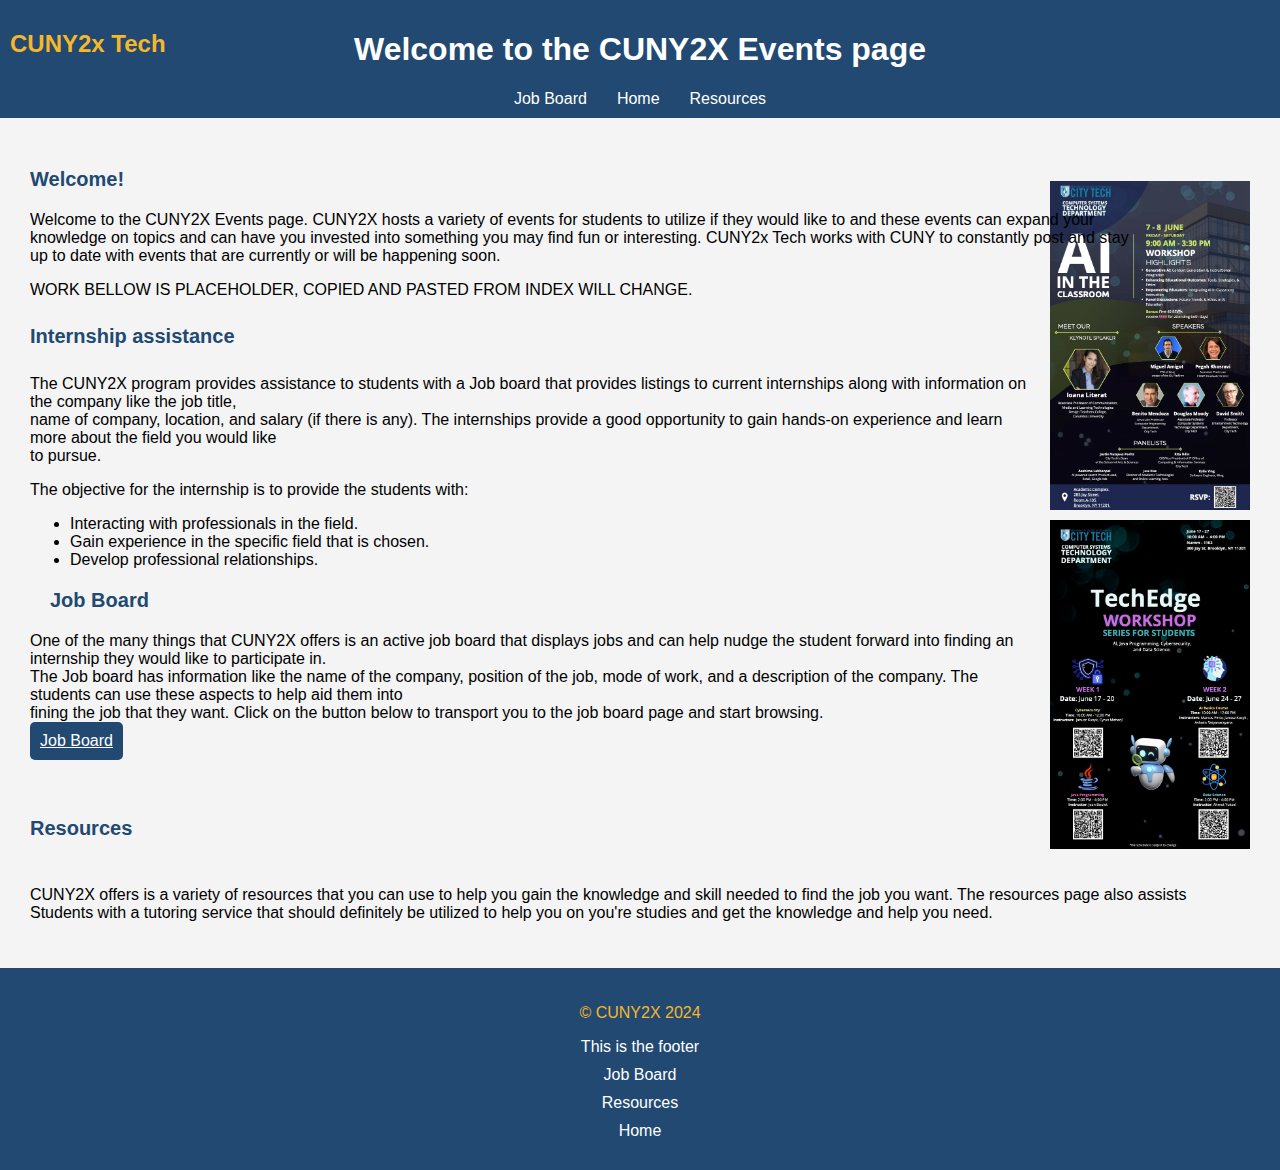
==== Events.html @ 762ca5d8 "Created event page, added images with hyperlinks to pdf version that can redirect to page where they" ====
<!DOCTYPE html>
<html lang="en">
<head>
    <meta charset="UTF-8">
    <title>Events page</title>
    <link rel="stylesheet" href="Events.css">
</head>
<header>
    <h1>Welcome to the CUNY2X Events page</h1> <!-- Header for the landing page  -->
    <h2>CUNY2x Tech</h2>
    <nav class="navbar">
        <ul>
            <li><a href="Job_Board.html">Job Board</a></li>
            <li><a href="Index.html">Home</a></li>
            <li><a href="Resources.html">Resources</a></li>
        </ul>
    </nav>
</header>
<body>
<div class="main-content">
<h3> Welcome! </h3>
<p> Welcome to the CUNY2X Events page. CUNY2X hosts a variety of events for students to utilize if they would like to and these events can expand your <br>
    knowledge on topics and can have you invested into something you may find fun or interesting. CUNY2x Tech works with CUNY to constantly post and stay <br>
    up to date with events that are currently or will be happening soon.
<div class="image-container">
    <a href="CST_AI_Event.pdf">
        <img src="CST_AI_Event.jpg" alt="Image 1" class="stacked-image">
    </a>
    <a href="TechEdge_Workshop_Series.pdf" >
        <img src="TechEdge_Workshop_Series.jpg" alt="Image 2" class="stacked-image">
    </a>
</div>
    WORK BELLOW IS PLACEHOLDER, COPIED AND PASTED FROM INDEX WILL CHANGE.
    <h4> Internship assistance </h4>
<p>The CUNY2X program provides assistance to students with a Job board that provides listings to current internships along with information on the company like the job title,<br>
    name of company, location, and salary (if there is any). The internships provide a good opportunity to gain hands-on experience and learn more about the field you would like <br>
    to pursue.</p>
<p>The objective for the internship is to provide the students with: </p>
<ul>
    <li>Interacting with professionals in the field.</li>
    <li>Gain experience in the specific field that is chosen.</li>
    <li>Develop professional relationships.</li>
</ul>

<h5> Job Board</h5>
<p> One of the many things that CUNY2X offers is an active job board that displays jobs and can help nudge the student forward into finding an internship they would like to participate in. <br>
    The Job board has information like the name of the company, position of the job, mode of work, and a description of the company. The students can use these aspects to help aid them into <br>
    fining the job that they want. Click on the button below to transport you to the job board page and start browsing. <br>
    <a href="Job_Board.html" class="button">Job Board</a>
</p>
<h6> Resources</h6>
<p> CUNY2X offers is a variety of resources that you can use to help you gain the knowledge and skill needed to find the job you want. The resources page also assists <br>
    Students with a tutoring service that should definitely be utilized to help you on you're studies and get the knowledge and help you need.
</p>

</div>
<footer class="footer">
    <div class="footer-content">
        <p>&copy; CUNY2X 2024</p>
        <p1>This is the footer</p1>
        <ul class="footer-links">
            <li><a href="Job_Board.html">Job Board</a> </li>
            <li><a href="Resources.html">Resources</a></li>
            <li><a href="Index.html">Home</a> </li>
        </ul>
    </div>
</footer>
</body>
</html>
---- Events.css ----
body {
    font-family: Arial, sans-serif;
    margin: 0;
    padding: 0;
    background-color: #f4f4f4;
}

header {
    background: #214971;
    color: #ffffff;
    padding: 10px 0;
    text-align: center;
    margin: 0;
}

h1 {
    color: white;
}

h2 {
    color: #F6B72B;
    position: absolute;
    top: 10px;
    left: 10px;
    height: 90px;
}

h3, h4, h5, h6{
    color: #214971;
    font-family: Arial, sans-serif;
    font-size: 20px;
}

h5 {
    margin: 20px;
}

a {
    display: block;
    margin-bottom: 10px;
}

.button {
    display: inline-block;
    background: #214971;
    color: #ffffff;
    border: none;
    padding: 10px;
    cursor: pointer;
    border-radius: 5px;
}

.navbar {
    background-color: #214971;
    overflow: hidden;
    justify-content: center;
    display: flex;
}

.navbar ul {
    list-style: none;
    margin: 0;
    padding: 0;
    display: flex;
}

.navbar a {
    display: inline;
    color: white;
    text-align: center;
    padding: 1px 15px;
    text-decoration: none;
}

.navbar a:hover {
    background-color: #ddd;
    color: black;
}

p {
    font-family: Arial, serif;
    font-size: 16px;
}

.footer {
    background-color: #214971;
    color: #F6B72B;
    padding: 20px 0;
    text-align: center;
}

.footer-links {
    list-style: none;
    padding: 0;
    margin: 10px 0 0;
    display: block;
    justify-content: center;
}

.footer-links a {
    color: white;
    text-decoration: none;
}

p1 {
    color: white;
}


.main-content {
    margin: 10px; /* Adjust these values to control the margin of the main content */
    background-color: #f4f4f4;
    padding: 20px;
    border-radius: 5px;
}

.image-container {
    width: auto;
    float: right;
    text-align: center;
    margin-top: -100px; /* Move the images up by 10px; adjust as needed */
    margin-left: 20px;
}

.stacked-image {
    display: block;
    margin-bottom: 10px;
    width: 100%;
    height: auto;
    max-width: 200px;
}
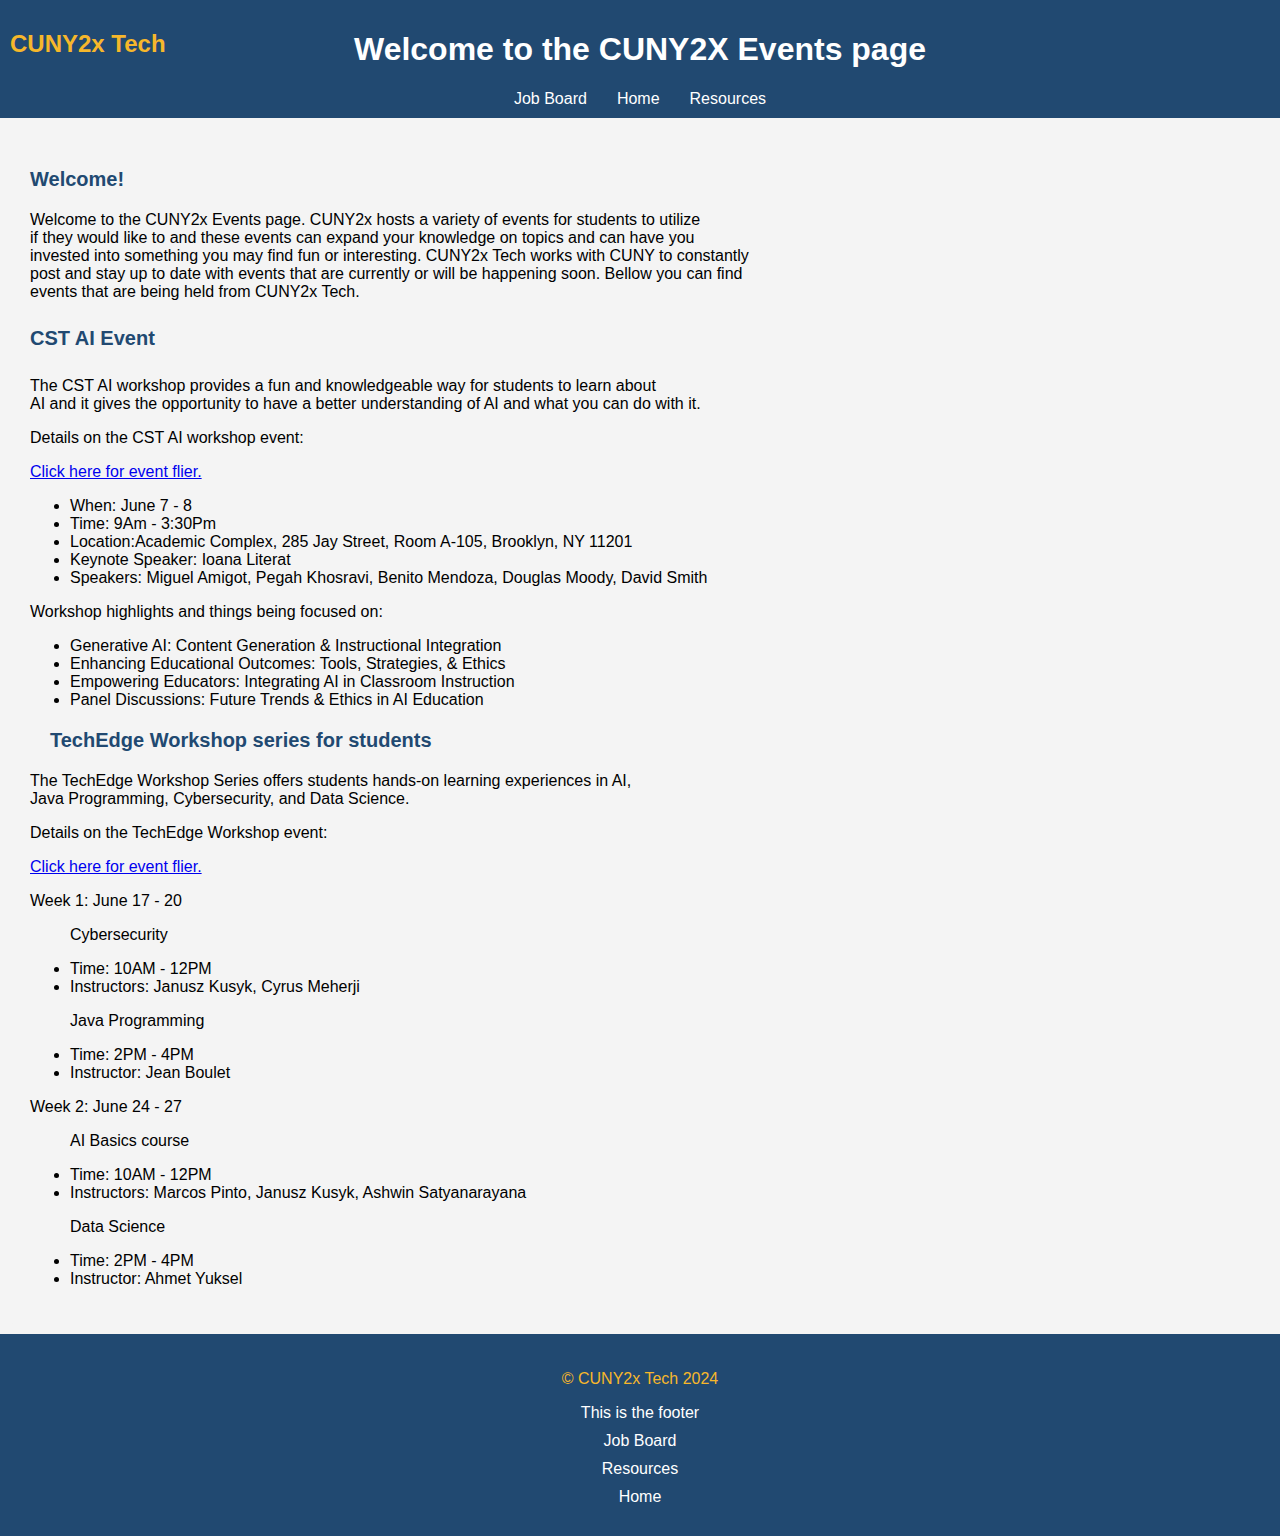
==== commit 6b329e71: "Fixed up formatting on index page for job board button. Fixed Events page to have a description of t" ====
--- a/Events.html
+++ b/Events.html
@@ -19,44 +19,59 @@
 <body>
 <div class="main-content">
 <h3> Welcome! </h3>
-<p> Welcome to the CUNY2X Events page. CUNY2X hosts a variety of events for students to utilize if they would like to and these events can expand your <br>
-    knowledge on topics and can have you invested into something you may find fun or interesting. CUNY2x Tech works with CUNY to constantly post and stay <br>
-    up to date with events that are currently or will be happening soon.
-<div class="image-container">
-    <a href="CST_AI_Event.pdf">
-        <img src="CST_AI_Event.jpg" alt="Image 1" class="stacked-image">
-    </a>
-    <a href="TechEdge_Workshop_Series.pdf" >
-        <img src="TechEdge_Workshop_Series.jpg" alt="Image 2" class="stacked-image">
-    </a>
-</div>
-    WORK BELLOW IS PLACEHOLDER, COPIED AND PASTED FROM INDEX WILL CHANGE.
-    <h4> Internship assistance </h4>
-<p>The CUNY2X program provides assistance to students with a Job board that provides listings to current internships along with information on the company like the job title,<br>
-    name of company, location, and salary (if there is any). The internships provide a good opportunity to gain hands-on experience and learn more about the field you would like <br>
-    to pursue.</p>
-<p>The objective for the internship is to provide the students with: </p>
+<p> Welcome to the CUNY2x Events page. CUNY2x hosts a variety of events for students to utilize <br>
+    if they would like to and these events can expand your knowledge on topics and can have you <br>
+    invested into something you may find fun or interesting. CUNY2x Tech works with CUNY to constantly <br>
+    post and stay up to date with events that are currently or will be happening soon. Bellow you can find <br>
+    events that are being held from CUNY2x Tech.
+    <h4> CST AI Event </h4>
+<p>The CST AI workshop provides a fun and knowledgeable way for students to learn about <br>
+    AI and it gives the opportunity to have a better understanding of AI and what you can do with it. <br>
+</p>
+<p>Details on the CST AI workshop event: </p>
+   <a href="CST_AI_Event.jpg"> Click here for event flier.</a>
 <ul>
-    <li>Interacting with professionals in the field.</li>
-    <li>Gain experience in the specific field that is chosen.</li>
-    <li>Develop professional relationships.</li>
+    <li>When: June 7 - 8</li>
+    <li>Time: 9Am - 3:30Pm</li>
+    <li>Location:Academic Complex, 285 Jay Street, Room A-105, Brooklyn, NY 11201</li>
+    <li>Keynote Speaker: Ioana Literat </li>
+    <li>Speakers: Miguel Amigot, Pegah Khosravi, Benito Mendoza, Douglas Moody, David Smith</li>
 </ul>
+    <p>Workshop highlights and things being focused on: </p>
+    <ul>
+        <li>Generative AI: Content Generation & Instructional Integration</li>
+        <li>Enhancing Educational Outcomes: Tools, Strategies, & Ethics</li>
+        <li>Empowering Educators: Integrating AI in Classroom Instruction</li>
+        <li>Panel Discussions: Future Trends & Ethics in AI Education</li>
+    </ul>
 
-<h5> Job Board</h5>
-<p> One of the many things that CUNY2X offers is an active job board that displays jobs and can help nudge the student forward into finding an internship they would like to participate in. <br>
-    The Job board has information like the name of the company, position of the job, mode of work, and a description of the company. The students can use these aspects to help aid them into <br>
-    fining the job that they want. Click on the button below to transport you to the job board page and start browsing. <br>
-    <a href="Job_Board.html" class="button">Job Board</a>
-</p>
-<h6> Resources</h6>
-<p> CUNY2X offers is a variety of resources that you can use to help you gain the knowledge and skill needed to find the job you want. The resources page also assists <br>
-    Students with a tutoring service that should definitely be utilized to help you on you're studies and get the knowledge and help you need.
-</p>
-
+<h5> TechEdge Workshop series for students </h5>
+<p> The TechEdge Workshop Series offers students hands-on learning experiences in AI, <br>
+    Java Programming, Cybersecurity, and Data Science.</p>
+<p>Details on the TechEdge Workshop event:</p>
+    <a href="TechEdge_Workshop_Series.jpg">Click here for event flier.</a>
+        <p>Week 1: June 17 - 20</p>
+    <ul>
+       <p>Cybersecurity</p>
+        <li>Time: 10AM - 12PM</li>
+        <li>Instructors: Janusz Kusyk, Cyrus Meherji</li>
+        <p>Java Programming</p>
+        <li>Time: 2PM - 4PM</li>
+        <li>Instructor: Jean Boulet</li>
+    </ul>
+    <p>Week 2: June 24 - 27</p>
+    <ul>
+        <p>AI Basics course</p>
+        <li>Time: 10AM - 12PM</li>
+        <li>Instructors: Marcos Pinto, Janusz Kusyk, Ashwin Satyanarayana</li>
+        <p>Data Science</p>
+        <li>Time: 2PM - 4PM</li>
+        <li>Instructor: Ahmet Yuksel</li>
+    </ul>
 </div>
 <footer class="footer">
     <div class="footer-content">
-        <p>&copy; CUNY2X 2024</p>
+        <p>&copy; CUNY2x Tech 2024</p>
         <p1>This is the footer</p1>
         <ul class="footer-links">
             <li><a href="Job_Board.html">Job Board</a> </li>
--- a/Events.css
+++ b/Events.css
@@ -128,4 +128,5 @@
     width: 100%;
     height: auto;
     max-width: 200px;
-}+}
+
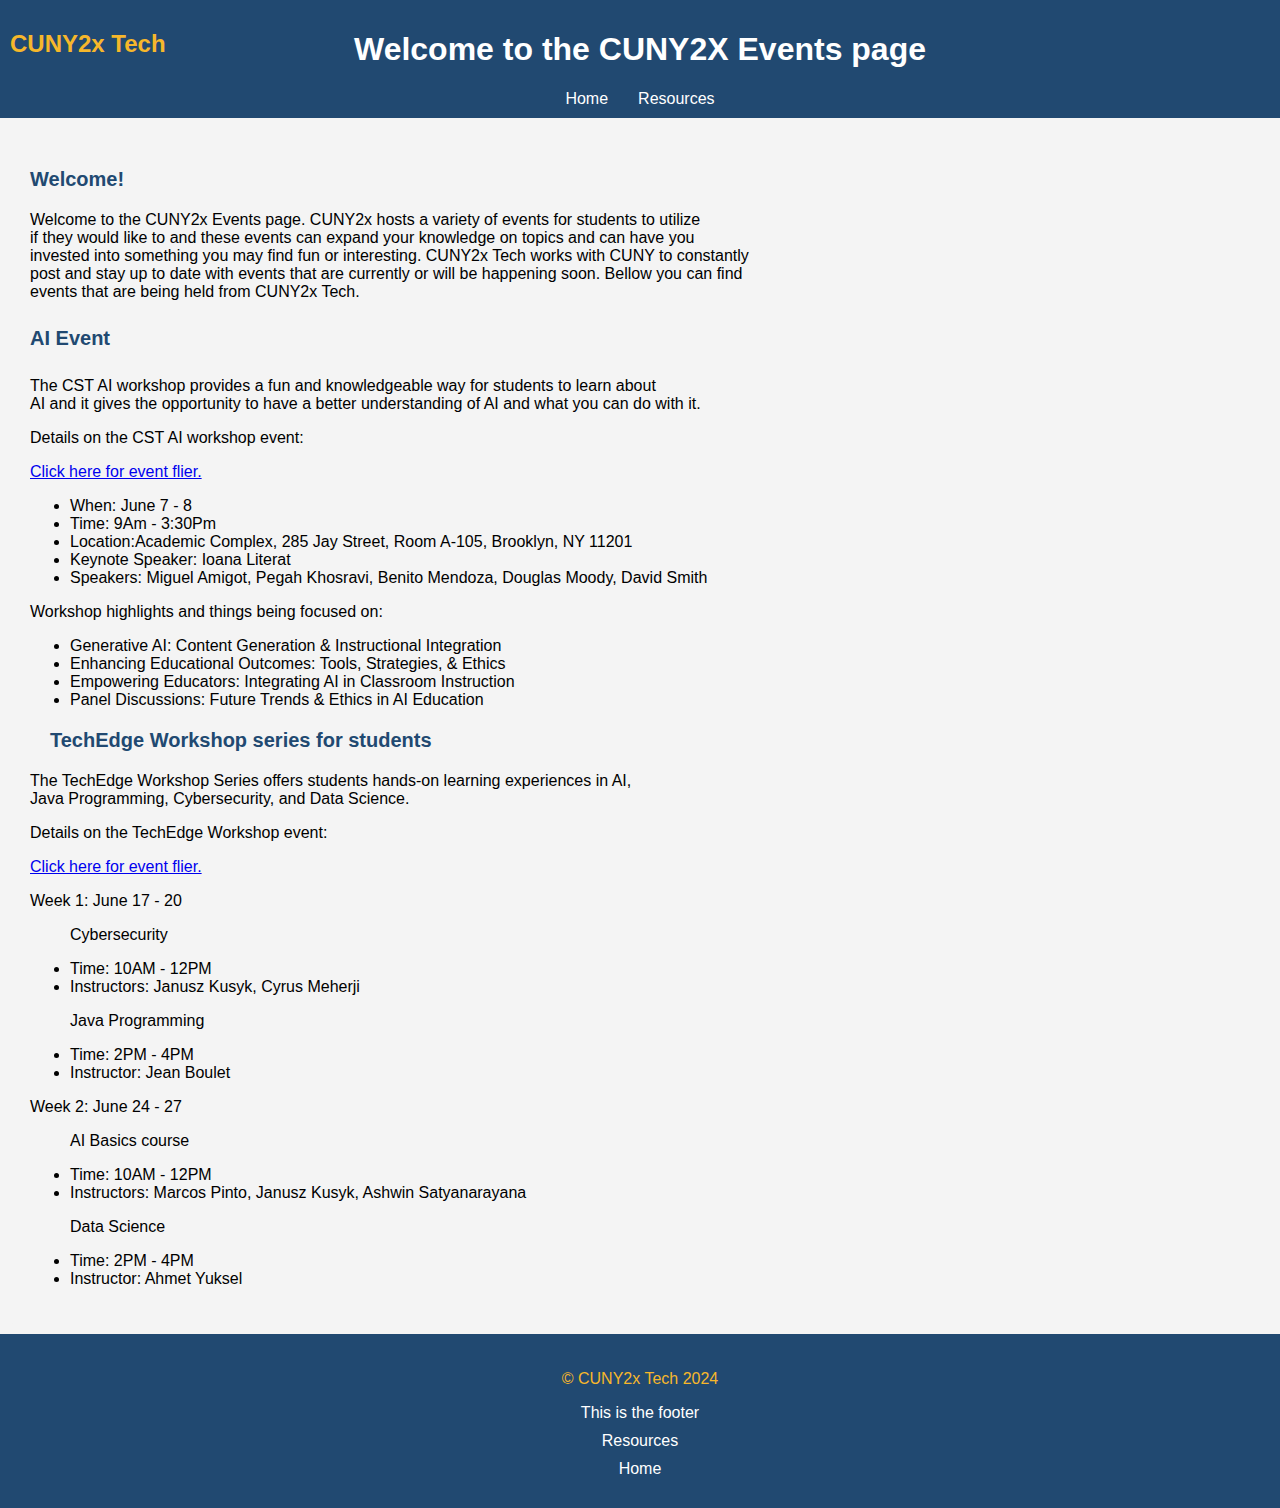
==== commit e30a3dea: "Added job boards with hyperlinks to resource page and removed job board from nav bar and footer from" ====
--- a/Events.html
+++ b/Events.html
@@ -10,7 +10,6 @@
     <h2>CUNY2x Tech</h2>
     <nav class="navbar">
         <ul>
-            <li><a href="Job_Board.html">Job Board</a></li>
             <li><a href="Index.html">Home</a></li>
             <li><a href="Resources.html">Resources</a></li>
         </ul>
@@ -24,7 +23,7 @@
     invested into something you may find fun or interesting. CUNY2x Tech works with CUNY to constantly <br>
     post and stay up to date with events that are currently or will be happening soon. Bellow you can find <br>
     events that are being held from CUNY2x Tech.
-    <h4> CST AI Event </h4>
+    <h4>  AI Event </h4>
 <p>The CST AI workshop provides a fun and knowledgeable way for students to learn about <br>
     AI and it gives the opportunity to have a better understanding of AI and what you can do with it. <br>
 </p>
@@ -74,7 +73,6 @@
         <p>&copy; CUNY2x Tech 2024</p>
         <p1>This is the footer</p1>
         <ul class="footer-links">
-            <li><a href="Job_Board.html">Job Board</a> </li>
             <li><a href="Resources.html">Resources</a></li>
             <li><a href="Index.html">Home</a> </li>
         </ul>
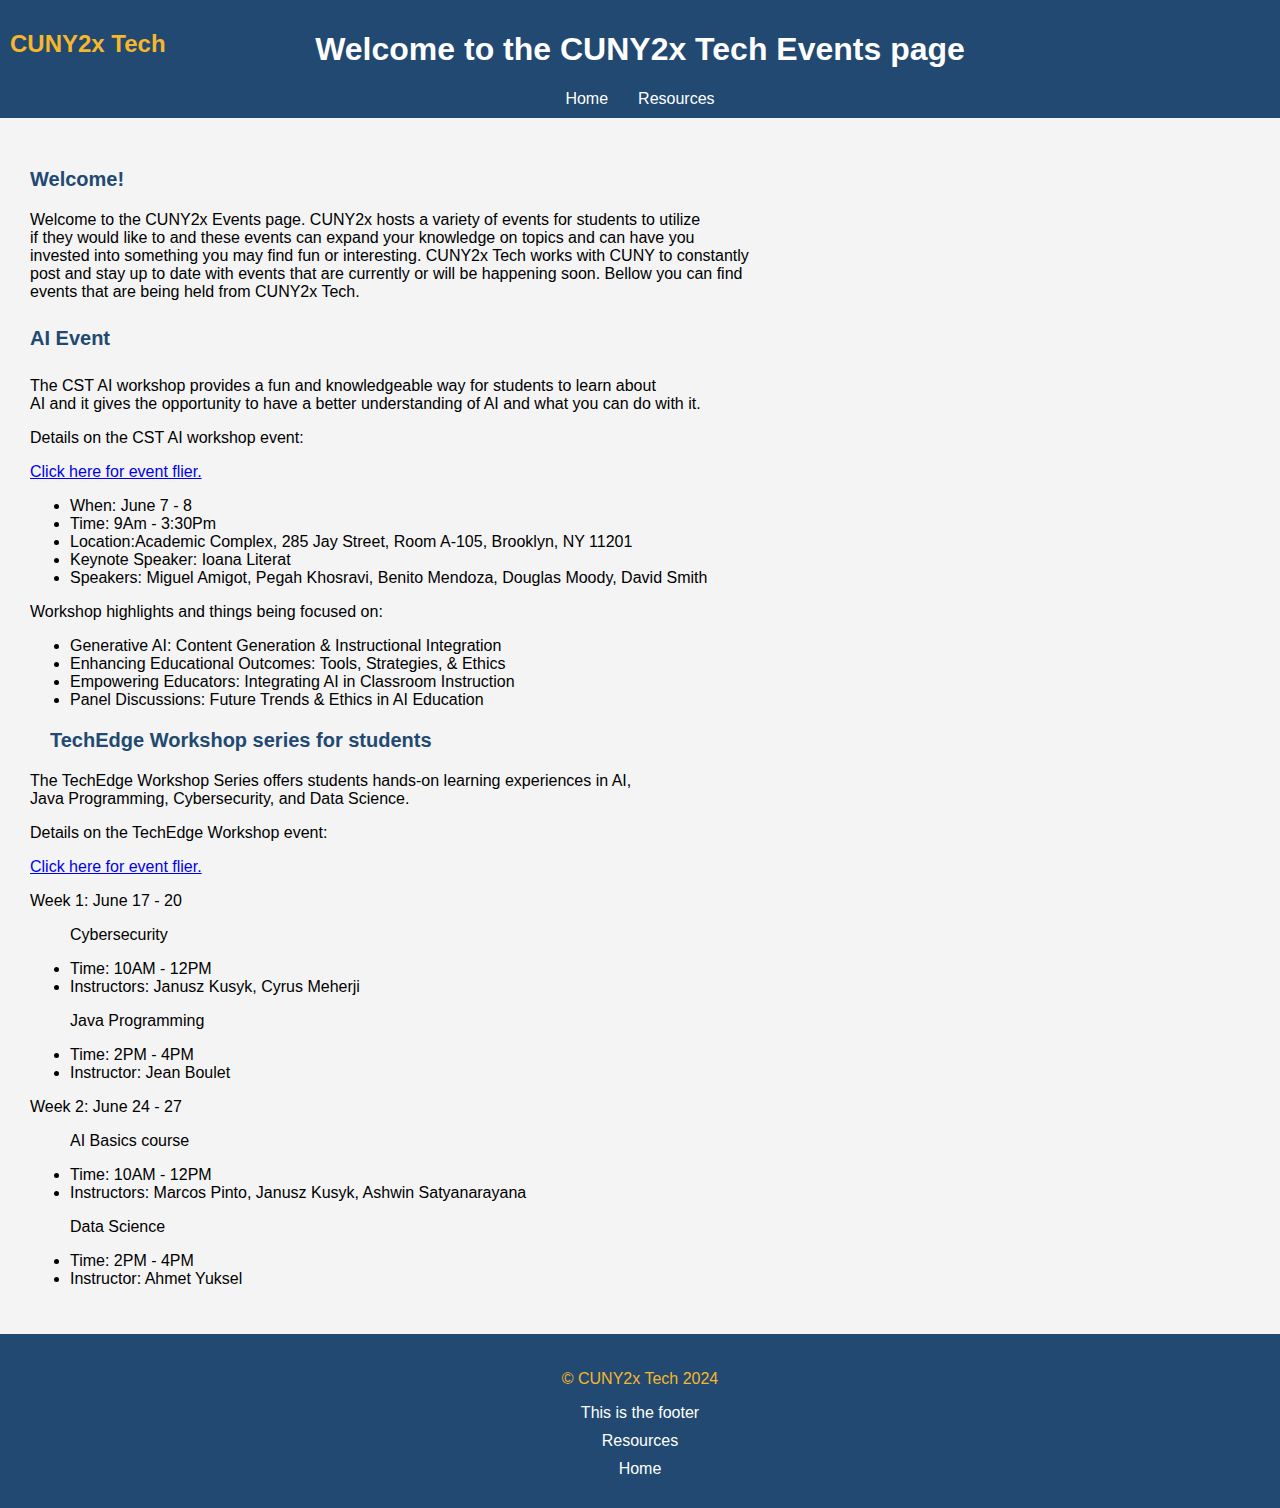
==== commit 6e62ad50: "fixed title to CUNY2x Tech" ====
--- a/Events.html
+++ b/Events.html
@@ -6,7 +6,7 @@
     <link rel="stylesheet" href="Events.css">
 </head>
 <header>
-    <h1>Welcome to the CUNY2X Events page</h1> <!-- Header for the landing page  -->
+    <h1>Welcome to the CUNY2x Tech Events page</h1> <!-- Header for the landing page  -->
     <h2>CUNY2x Tech</h2>
     <nav class="navbar">
         <ul>
